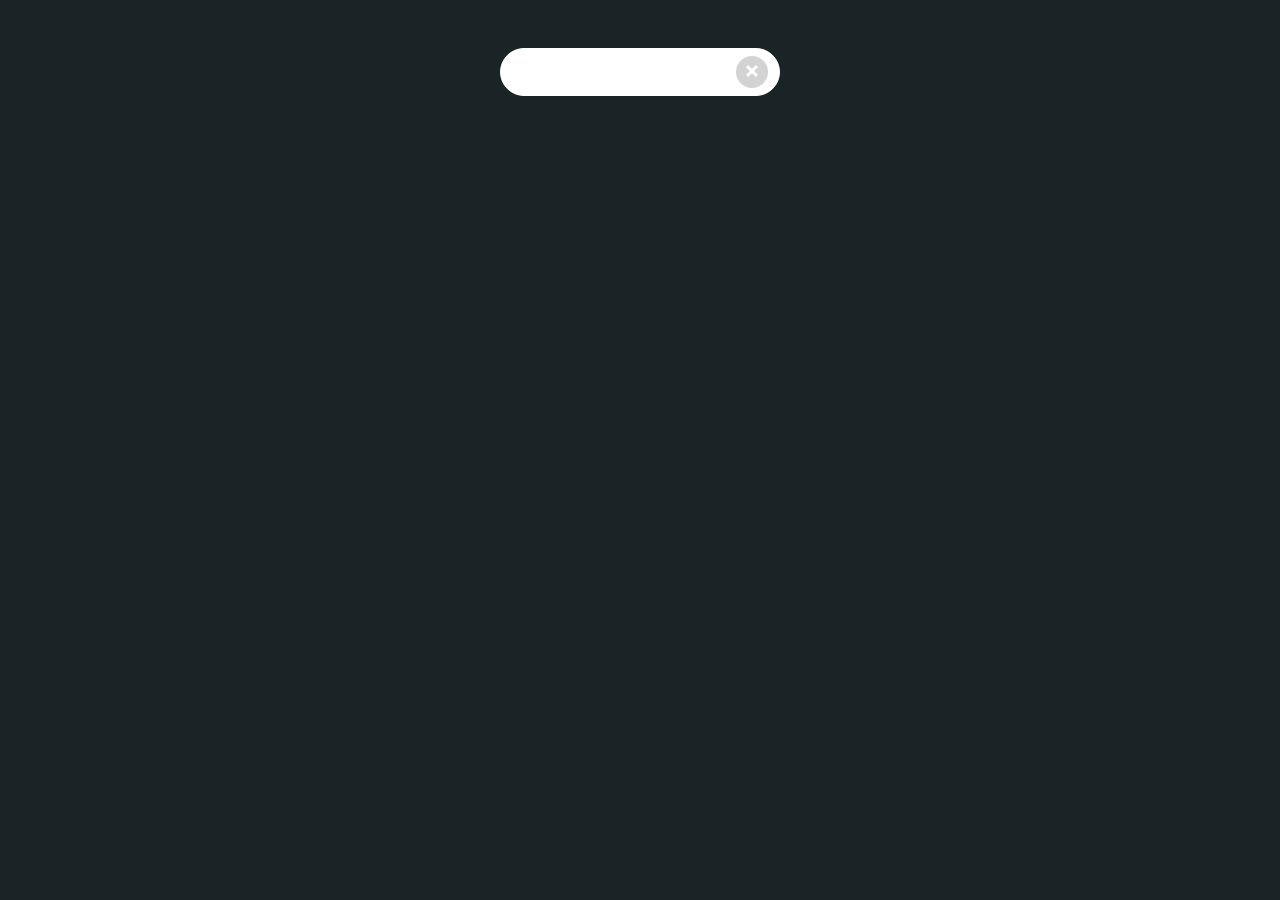
==== index.html @ fcfee43a "cordova last test" ====
<!DOCTYPE html>
<html lang="en">
<head>
    <meta charset="utf-8" />
<meta charset="utf-8" />
<meta name="viewport" content="width=device-width, initial-scale=1">
    <title>tom de weerbeer</title>
</head>
<body>
    <div class="container">
        <div class="zoekform">
            <input type="text" name="cityfield" id="formCity" value="">
            <button class="clearbutton">
            <svg id="Layer_1" data-name="Layer 1" xmlns="http://www.w3.org/2000/svg" viewBox="0 0 24 24"><defs><style>.cls-1{fill:#fff;}</style></defs><title>Untitled-1</title><path class="cls-1" d="M24,19.59L19.59,24s-7-7.55-7.56-7.55S4.48,24,4.48,24L0,19.59S7.59,12.66,7.59,12,0,4.48,0,4.48L4.48,0S11.57,7.59,12,7.59,19.59,0,19.59,0L24,4.48s-7.56,7-7.56,7.56S24,19.59,24,19.59Z"/></svg>
            </button>
<!--            <button type="submit" id="buttonCity">zoek</button>-->
        </div>
    </div>
    <div id="sketch"></div>

<!--	<script src="https://cdnjs.cloudflare.com/ajax/libs/p5.js/0.4.21/p5.min.js"></script>-->
<!--    <script src="https://cdnjs.cloudflare.com/ajax/libs/p5.js/0.4.13/addons/p5.dom.min.js"></script>-->
<!--    <script src="/jslib/p5.geolocation-master/p5.geolocation.js"></script>-->
	
    <script src="jslib/p5.min.js"></script>
    <script src="jslib/p5.dom.min.js"></script>
    <script src="min/sketch-min.js"></script>
        <script src="cordova.js"></script>
    <link rel="stylesheet" src="//normalize-css.googlecode.com/svn/trunk/normalize.css" />
	<link href="css/main.css" media="screen, projection" rel="stylesheet" type="text/css" />
</body>
</html>
---- css/main.css ----
/*********************************************
 * Boilerplate scss
 *********************************************/
body {
  background: #1a2326;
  margin: 0;
  font-family: monospace;
  font-size: 18px; }

p {
  margin: 6px 24px; }

#sketch {
  top: 0;
  position: fixed;
  overflow: hidden;
  z-index: 1; }

.container {
  overflow: hidden;
  position: absolute;
  color: aqua;
  z-index: 99999;
  width: 100%; }
  .container .zoekform {
    position: relative;
    text-align: center;
    margin: auto;
    margin-top: 48px; }
    .container .zoekform .clearbutton {
      width: 32px;
      height: 32px;
      position: absolute;
      display: inline-block;
      background: lightgrey;
      border-radius: 16px;
      border: none;
      margin: 8px;
      margin-left: -44px;
      z-index: 99999; }
      .container .zoekform .clearbutton:hover {
        background-color: #ababab; }
      .container .zoekform .clearbutton:focus {
        outline: none; }
      .container .zoekform .clearbutton svg {
        width: 12px;
        margin-top: 1px; }
  .container #formCity {
    box-sizing: border-box;
    width: 280px;
    height: 48px;
    border-radius: 24px;
    border: 1px solid #fff;
    padding-left: 20px;
    font-size: 20px;
    line-height: 16px; }
    .container #formCity:focus {
      outline: none; }
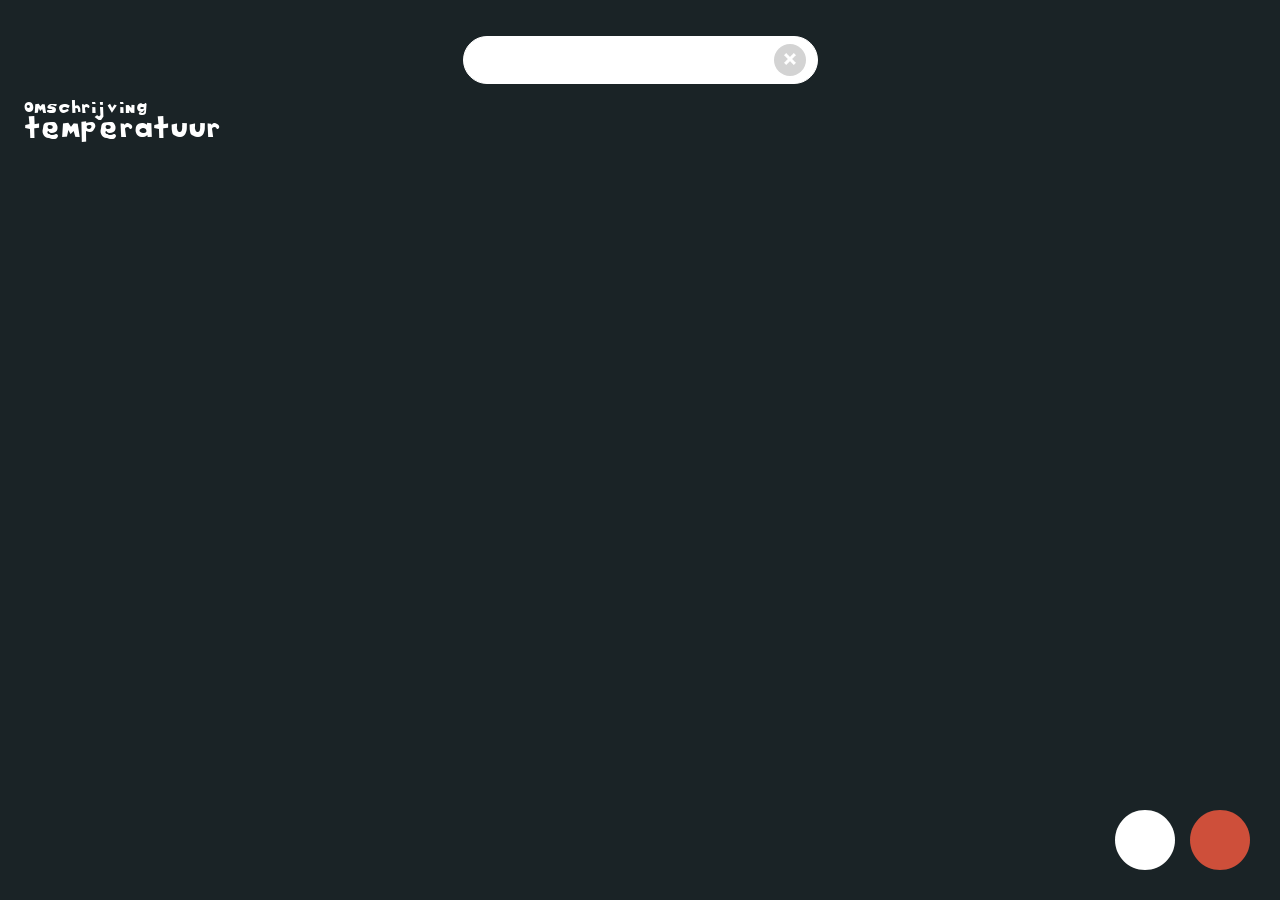
==== commit 97518082: "type in css" ====
--- a/index.html
+++ b/index.html
@@ -15,17 +15,16 @@
             </button>
 <!--            <button type="submit" id="buttonCity">zoek</button>-->
         </div>
+        <div class="weeromschrijving">
+            <p class="omschrijving">omschrijving</p>
+            <p class="temperatuur">temperatuur</p>
+        </div>
     </div>
     <div id="sketch"></div>
-
-<!--	<script src="https://cdnjs.cloudflare.com/ajax/libs/p5.js/0.4.21/p5.min.js"></script>-->
-<!--    <script src="https://cdnjs.cloudflare.com/ajax/libs/p5.js/0.4.13/addons/p5.dom.min.js"></script>-->
-<!--    <script src="/jslib/p5.geolocation-master/p5.geolocation.js"></script>-->
-	
+    <script src="cordova.js"></script>	
     <script src="jslib/p5.min.js"></script>
     <script src="jslib/p5.dom.min.js"></script>
     <script src="min/sketch-min.js"></script>
-        <script src="cordova.js"></script>
     <link rel="stylesheet" src="//normalize-css.googlecode.com/svn/trunk/normalize.css" />
 	<link href="css/main.css" media="screen, projection" rel="stylesheet" type="text/css" />
 </body>
--- a/css/main.css
+++ b/css/main.css
@@ -1,6 +1,9 @@
 /*********************************************
- * Boilerplate scss
+ * Tom de weerbeer scss
  *********************************************/
+@font-face {
+  font-family: "tomfont";
+  src: url("/fonts/Cof.ttf") format("opentype"); }
 body {
   background: #1a2326;
   margin: 0;
@@ -26,7 +29,8 @@
     position: relative;
     text-align: center;
     margin: auto;
-    margin-top: 48px; }
+    margin-top: 36px;
+    padding: 0 20px; }
     .container .zoekform .clearbutton {
       width: 32px;
       height: 32px;
@@ -36,7 +40,8 @@
       border-radius: 16px;
       border: none;
       margin: 8px;
-      margin-left: -44px;
+      top: 0;
+      right: 24px;
       z-index: 99999; }
       .container .zoekform .clearbutton:hover {
         background-color: #ababab; }
@@ -45,14 +50,35 @@
       .container .zoekform .clearbutton svg {
         width: 12px;
         margin-top: 1px; }
+      @media (min-width: 400px) {
+        .container .zoekform .clearbutton {
+          top: auto;
+          right: auto;
+          margin-left: -44px;
+          z-index: 99999; } }
   .container #formCity {
     box-sizing: border-box;
-    width: 280px;
+    width: 100%;
     height: 48px;
+    padding-left: 20px;
+    font-size: 18px;
+    line-height: 16px;
+    border: 1px solid #fff;
     border-radius: 24px;
-    border: 1px solid #fff;
-    padding-left: 20px;
-    font-size: 20px;
-    line-height: 16px; }
+    box-shadow: none !important;
+    background-image: -webkit-gradient(linear, 0% 0%, 0% 100%, from(rgba(255, 255, 255, 0)), to(rgba(255, 255, 255, 0)));
+    background-image: -webkit-linear-gradient(rgba(255, 255, 255, 0), rgba(255, 255, 255, 0)); }
     .container #formCity:focus {
       outline: none; }
+    @media (min-width: 400px) {
+      .container #formCity {
+        max-width: 355px; } }
+  .container .weeromschrijving {
+    font-family: 'tomfont';
+    line-height: 16px;
+    color: white;
+    margin-top: 16px; }
+    .container .weeromschrijving .omschrijving {
+      font-size: 18px; }
+    .container .weeromschrijving .temperatuur {
+      font-size: 28px; }
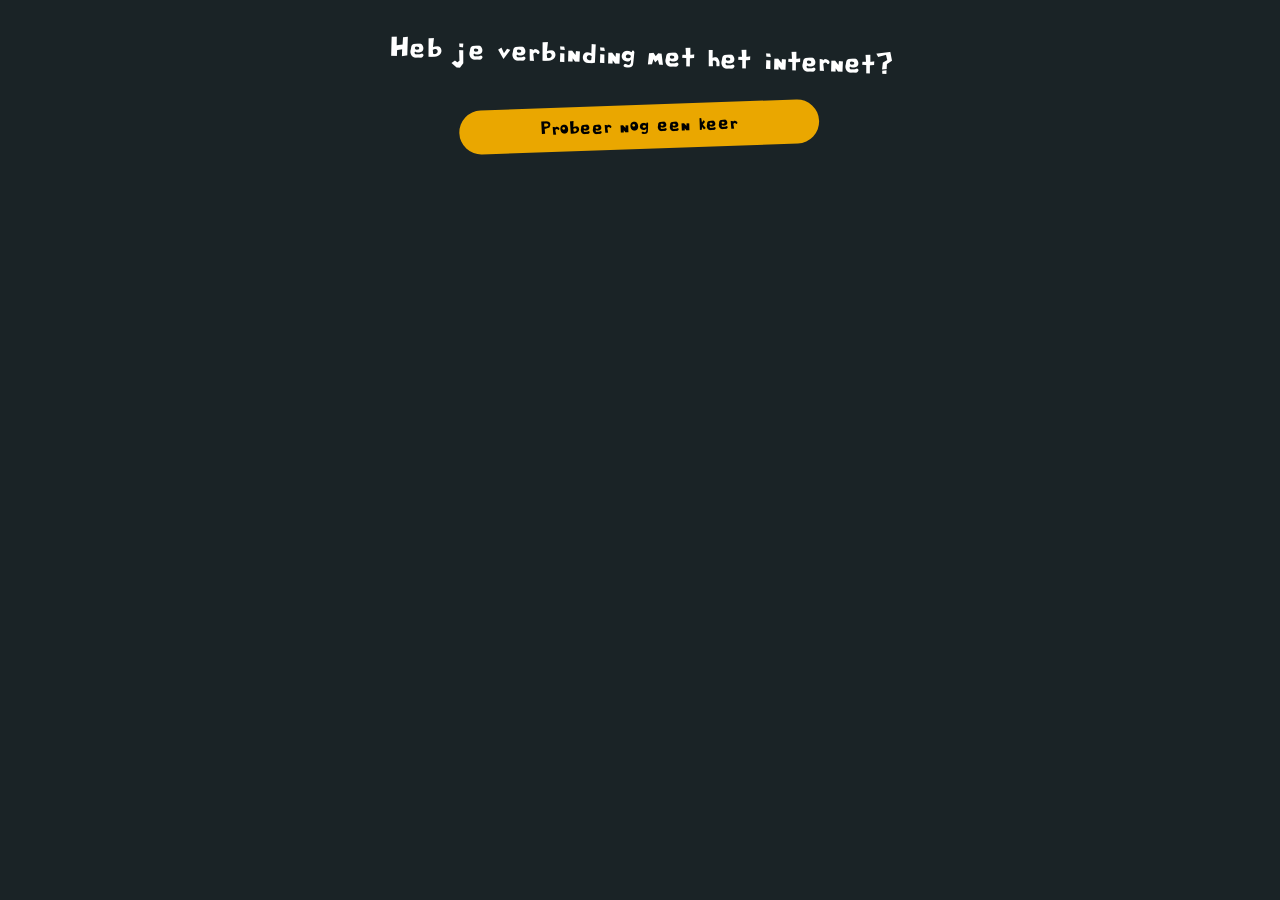
==== commit 50cc48bf: "error page added - cloudy image added" ====
--- a/index.html
+++ b/index.html
@@ -7,6 +7,12 @@
     <title>tom de weerbeer</title>
 </head>
 <body>
+    <div class="errorpage">
+        <div class="errorpage__inner">
+            <p class="errormessage">Heb je verbinding met het internet?</p>
+            <button class="retry"> Probeer nog een keer</button>
+        </div>
+    </div>
     <div class="container">
         <div class="zoekform">
             <input type="text" name="cityfield" id="formCity" value="">
--- a/css/main.css
+++ b/css/main.css
@@ -3,7 +3,7 @@
  *********************************************/
 @font-face {
   font-family: "tomfont";
-  src: url("/fonts/Cof.ttf") format("opentype"); }
+  src: url("../fonts/Cof.ttf") format("opentype"); }
 body {
   background: #1a2326;
   margin: 0;
@@ -19,6 +19,37 @@
   overflow: hidden;
   z-index: 1; }
 
+.errorpage {
+  position: absolute;
+  overflow: hidden;
+  width: 100%;
+  height: 100%;
+  background-color: #1a2326;
+  z-index: 9999999;
+  font-family: 'tomfont';
+  font-size: 24px;
+  color: white;
+  display: flex;
+  align-items: flex-end; }
+  .errorpage__inner {
+    padding: 36px;
+    text-align: center;
+    margin: auto;
+    transform: rotate(2deg); }
+    .errorpage__inner button {
+      font-family: 'tomfont';
+      font-size: 16px;
+      margin: 24px 0;
+      width: 80%;
+      max-width: 360px;
+      height: 44px;
+      border-radius: 24px;
+      border: none;
+      background-color: #eaa700;
+      transform: rotate(-4deg); }
+      .errorpage__inner button:focus {
+        outline: none; }
+
 .container {
   overflow: hidden;
   position: absolute;
@@ -29,7 +60,7 @@
     position: relative;
     text-align: center;
     margin: auto;
-    margin-top: 36px;
+    margin-top: 20px;
     padding: 0 20px; }
     .container .zoekform .clearbutton {
       width: 32px;
@@ -50,12 +81,15 @@
       .container .zoekform .clearbutton svg {
         width: 12px;
         margin-top: 1px; }
-      @media (min-width: 400px) {
+      @media (min-width: 480px) {
         .container .zoekform .clearbutton {
           top: auto;
           right: auto;
           margin-left: -44px;
           z-index: 99999; } }
+    @media (min-width: 360px) {
+      .container .zoekform {
+        margin-top: 30px; } }
   .container #formCity {
     box-sizing: border-box;
     width: 100%;
@@ -70,15 +104,35 @@
     background-image: -webkit-linear-gradient(rgba(255, 255, 255, 0), rgba(255, 255, 255, 0)); }
     .container #formCity:focus {
       outline: none; }
-    @media (min-width: 400px) {
+    @media (min-width: 480px) {
       .container #formCity {
         max-width: 355px; } }
   .container .weeromschrijving {
     font-family: 'tomfont';
-    line-height: 16px;
     color: white;
-    margin-top: 16px; }
+    margin-top: 10px; }
     .container .weeromschrijving .omschrijving {
       font-size: 18px; }
     .container .weeromschrijving .temperatuur {
-      font-size: 28px; }
+      font-size: 36px;
+      line-height: 32px; }
+    @media (min-width: 480px) {
+      .container .weeromschrijving {
+        text-align: center;
+        margin: 18px auto; }
+        .container .weeromschrijving p {
+          display: inline-block;
+          margin: 0; }
+        .container .weeromschrijving .omschrijving {
+          font-size: 30px;
+          margin-right: 28px; }
+          .container .weeromschrijving .omschrijving:after {
+            content: '';
+            position: absolute;
+            background: #72b6b7;
+            width: 6px;
+            height: 6px;
+            border-radius: 12px;
+            margin: 16px 8px 0 16px; }
+        .container .weeromschrijving .temperatuur {
+          font-size: 30px; } }
